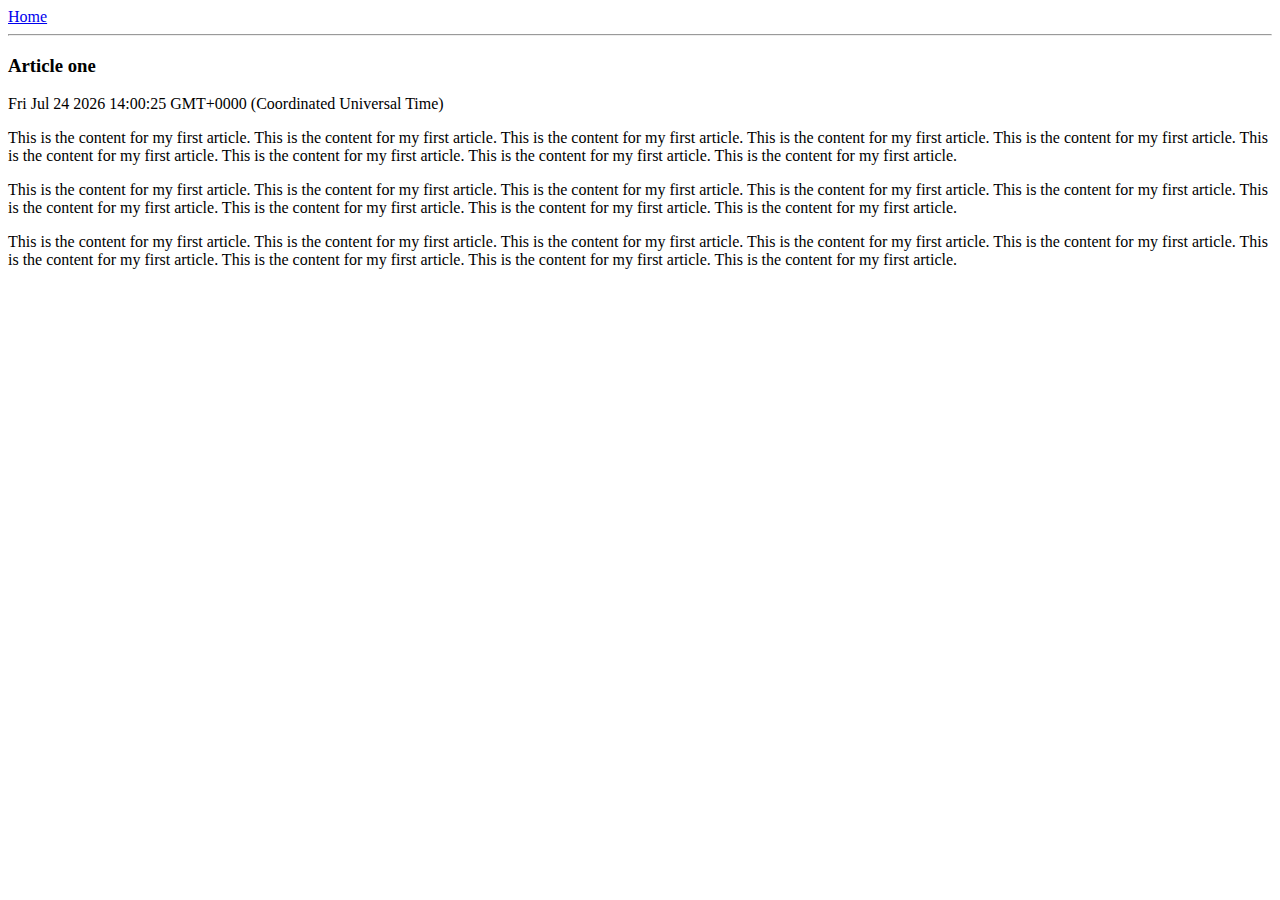
==== ui/article-one.html @ fce36cd0 "[imad-console] Updates ui/article-one.html" ====
<!Doctype html>
    <head>
        <title>
            Article One | Sriram Anantha Padmanaban
        </title>
        <meta name="view port" content="width=device-width, intial-scale=1">
    </head>
    <body>
        <div>
            <a href = "/"> Home</a>
        </div>
        <hr />
        <h3> 
            Article one
        </h3>
        <div>
            <p id="demo"></p>
            <script>
            document.getElementById("demo").innerHTML = Date();
            </script>
        </div>
        <div>
            <p>
                This is the content for my first article. This is the content for my first article. This is the content for my first article. This is the content for my first article. This is the content for my first article. This is the content for my first article. This is the content for my first article. This is the content for my first article. This is the content for my first article.  
            </p>
            <p>
                This is the content for my first article. This is the content for my first article. This is the content for my first article. This is the content for my first article. This is the content for my first article. This is the content for my first article. This is the content for my first article. This is the content for my first article. This is the content for my first article.  
            </p>
            <p>
                This is the content for my first article. This is the content for my first article. This is the content for my first article. This is the content for my first article. This is the content for my first article. This is the content for my first article. This is the content for my first article. This is the content for my first article. This is the content for my first article.  
            </p>
            
        </div>
    </body>
</html>
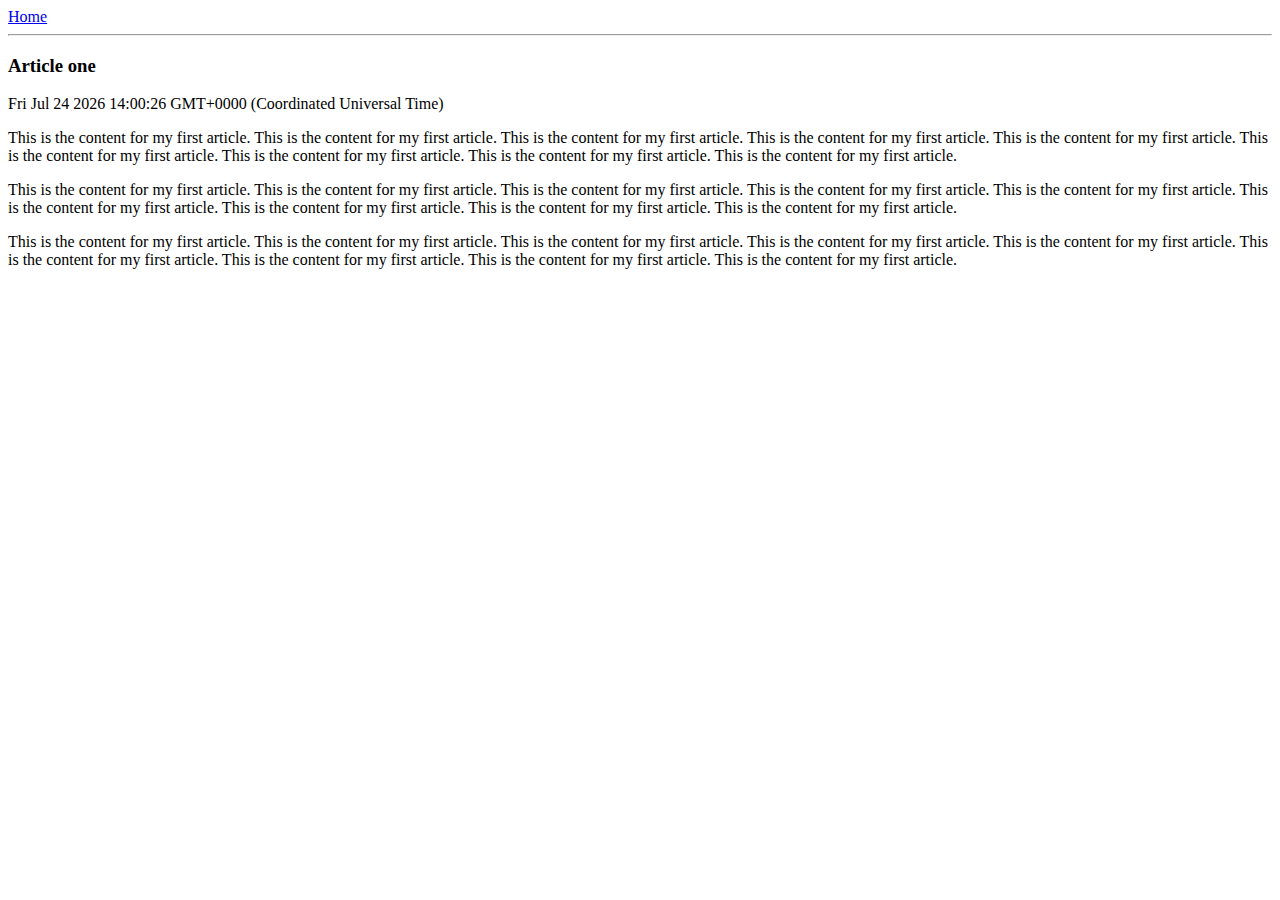
==== commit a956710e: "[imad-console] Updates ui/article-one.html" ====
--- a/ui/article-one.html
+++ b/ui/article-one.html
@@ -3,7 +3,7 @@
         <title>
             Article One | Sriram Anantha Padmanaban
         </title>
-        <meta name="view port" content="width=device-width, intial-scale=1">
+        <meta name="view port" content="width=device-width, intial-scale=1"/>
     </head>
     <body>
         <div>
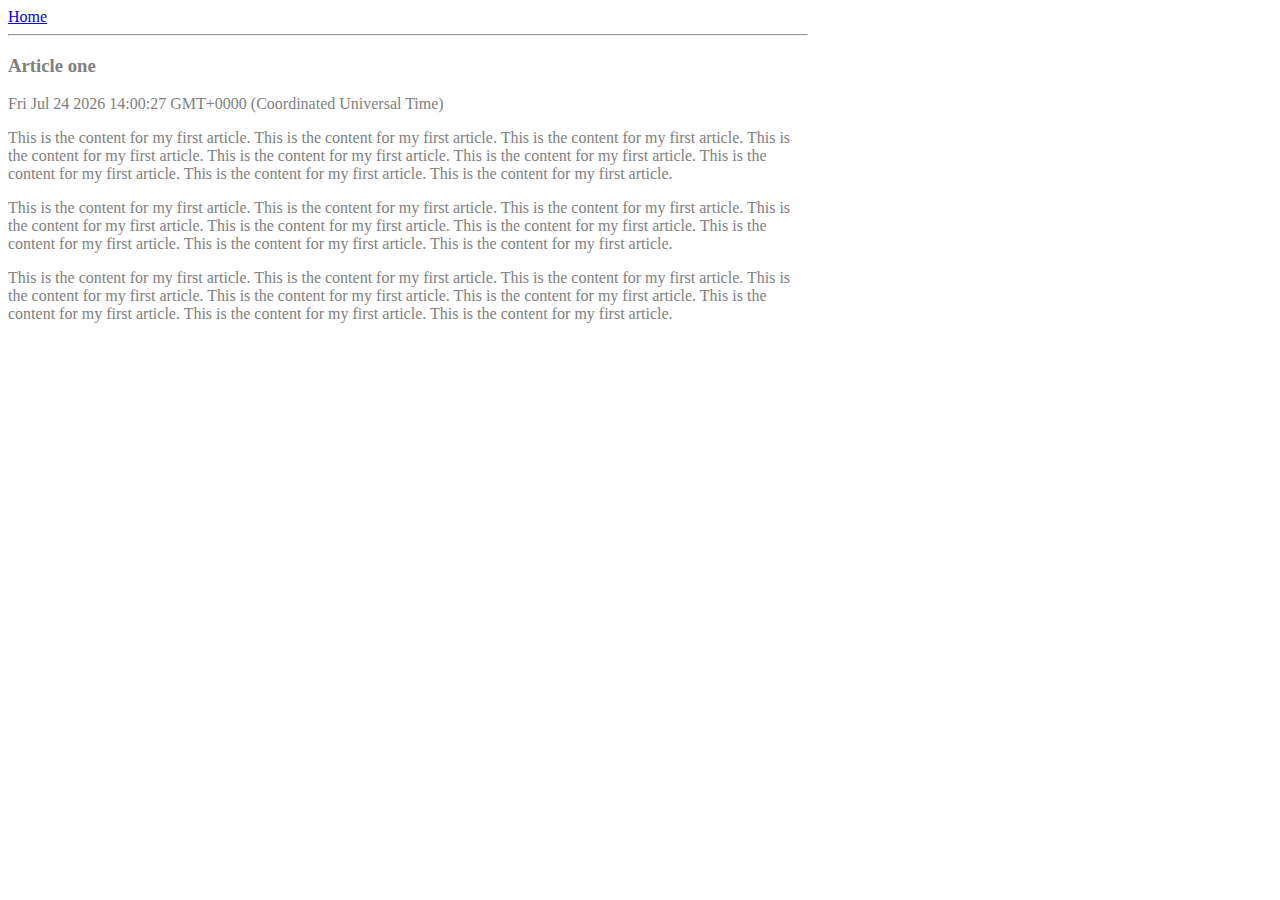
==== commit ccc24f6e: "[imad-console] Updates ui/article-one.html" ====
--- a/ui/article-one.html
+++ b/ui/article-one.html
@@ -4,32 +4,42 @@
             Article One | Sriram Anantha Padmanaban
         </title>
         <meta name="view port" content="width=device-width, intial-scale=1"/>
+        <style>
+            .container{
+                max-width:800px;
+                margin:0;auto;
+                color:grey;
+                font-family:san-sarif;
+            }
+        </style>
     </head>
     <body>
-        <div>
-            <a href = "/"> Home</a>
-        </div>
-        <hr />
-        <h3> 
-            Article one
-        </h3>
-        <div>
-            <p id="demo"></p>
-            <script>
-            document.getElementById("demo").innerHTML = Date();
-            </script>
-        </div>
-        <div>
-            <p>
-                This is the content for my first article. This is the content for my first article. This is the content for my first article. This is the content for my first article. This is the content for my first article. This is the content for my first article. This is the content for my first article. This is the content for my first article. This is the content for my first article.  
-            </p>
-            <p>
-                This is the content for my first article. This is the content for my first article. This is the content for my first article. This is the content for my first article. This is the content for my first article. This is the content for my first article. This is the content for my first article. This is the content for my first article. This is the content for my first article.  
-            </p>
-            <p>
-                This is the content for my first article. This is the content for my first article. This is the content for my first article. This is the content for my first article. This is the content for my first article. This is the content for my first article. This is the content for my first article. This is the content for my first article. This is the content for my first article.  
-            </p>
-            
+        <div class="container">
+            <div>
+                <a href = "/"> Home</a>
+            </div>
+            <hr />
+            <h3> 
+                Article one
+            </h3>
+            <div>
+                <p id="demo"></p>
+                <script>
+                document.getElementById("demo").innerHTML = Date();
+                </script>
+            </div>
+            <div>
+                <p>
+                    This is the content for my first article. This is the content for my first article. This is the content for my first article. This is the content for my first article. This is the content for my first article. This is the content for my first article. This is the content for my first article. This is the content for my first article. This is the content for my first article.  
+                </p>
+                <p>
+                    This is the content for my first article. This is the content for my first article. This is the content for my first article. This is the content for my first article. This is the content for my first article. This is the content for my first article. This is the content for my first article. This is the content for my first article. This is the content for my first article.  
+                </p>
+                <p>
+                    This is the content for my first article. This is the content for my first article. This is the content for my first article. This is the content for my first article. This is the content for my first article. This is the content for my first article. This is the content for my first article. This is the content for my first article. This is the content for my first article.  
+                </p>
+                
+            </div>
         </div>
     </body>
 </html>
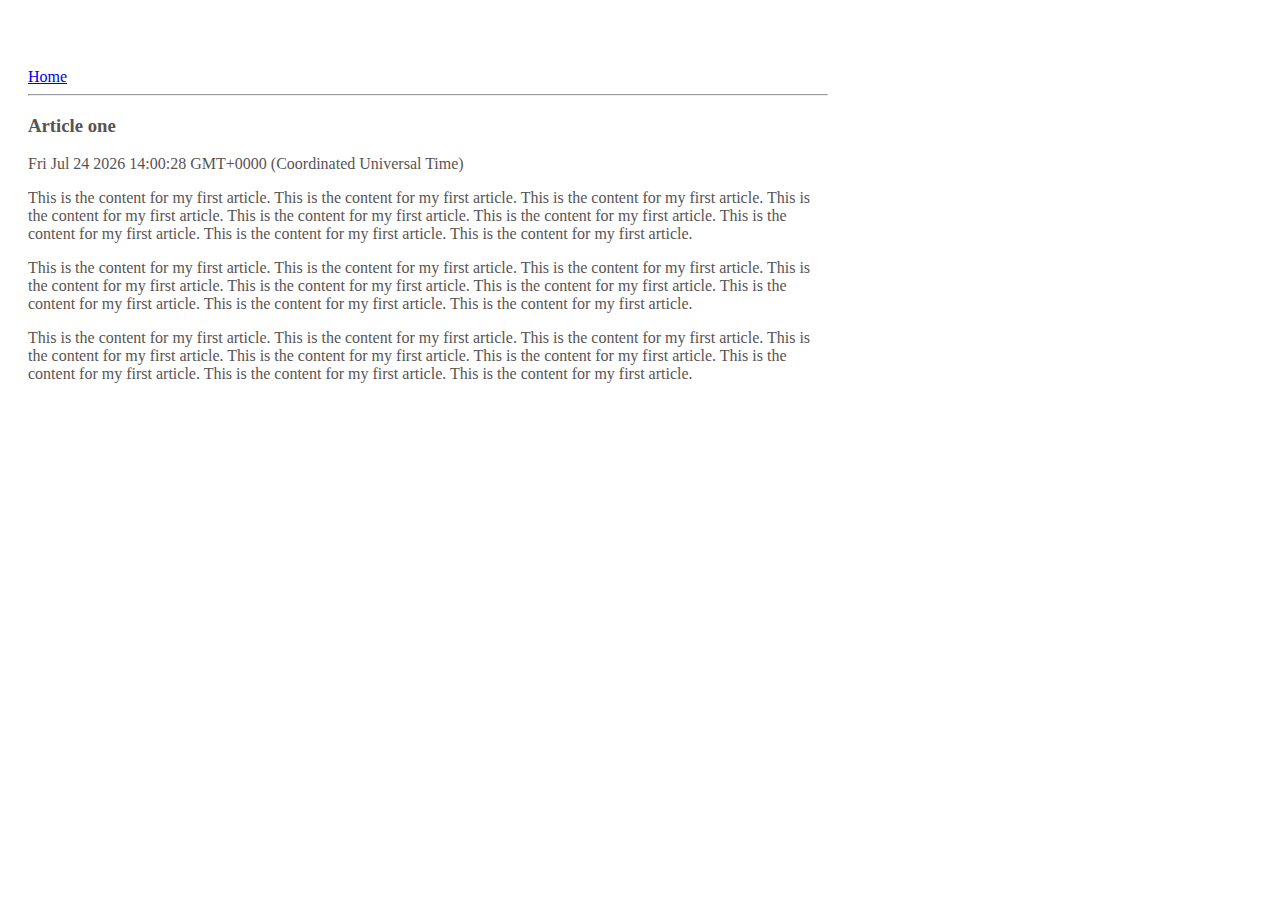
==== commit 0270fb28: "[imad-console] Updates ui/article-one.html" ====
--- a/ui/article-one.html
+++ b/ui/article-one.html
@@ -6,10 +6,14 @@
         <meta name="view port" content="width=device-width, intial-scale=1"/>
         <style>
             .container{
-                max-width:800px;
-                margin:0;auto;
-                color:grey;
-                font-family:san-sarif;
+                
+                max-width: 800px;
+                margin: 0;
+                color: #585454;
+                font-family: san-sarif;
+                padding-top: 60px;
+                padding-left: 20px;
+                padding-right: 20px;
             }
         </style>
     </head>
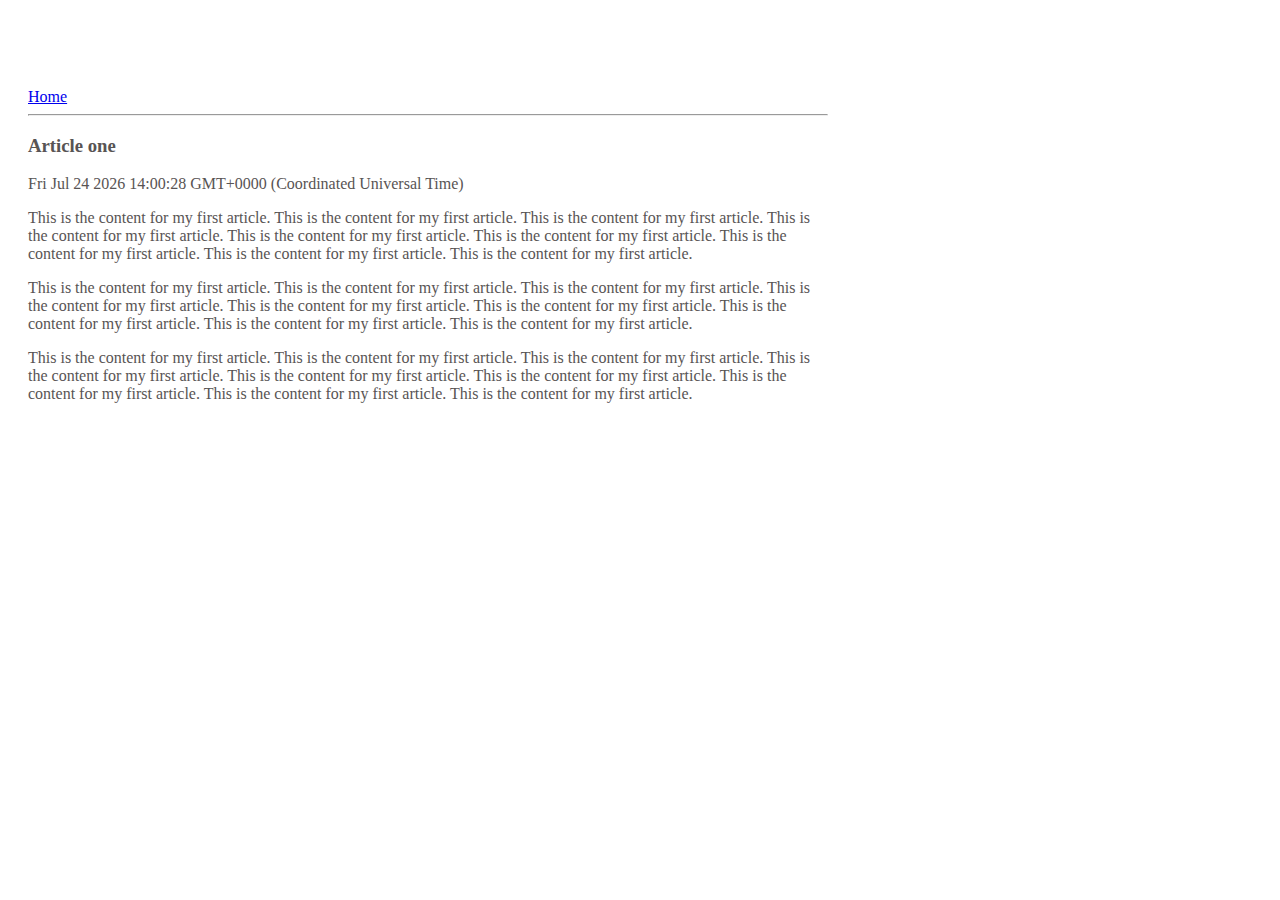
==== commit 92b01d19: "[imad-console] Updates ui/article-one.html" ====
--- a/ui/article-one.html
+++ b/ui/article-one.html
@@ -11,7 +11,7 @@
                 margin: 0;
                 color: #585454;
                 font-family: san-sarif;
-                padding-top: 60px;
+                padding-top: 80px;
                 padding-left: 20px;
                 padding-right: 20px;
             }
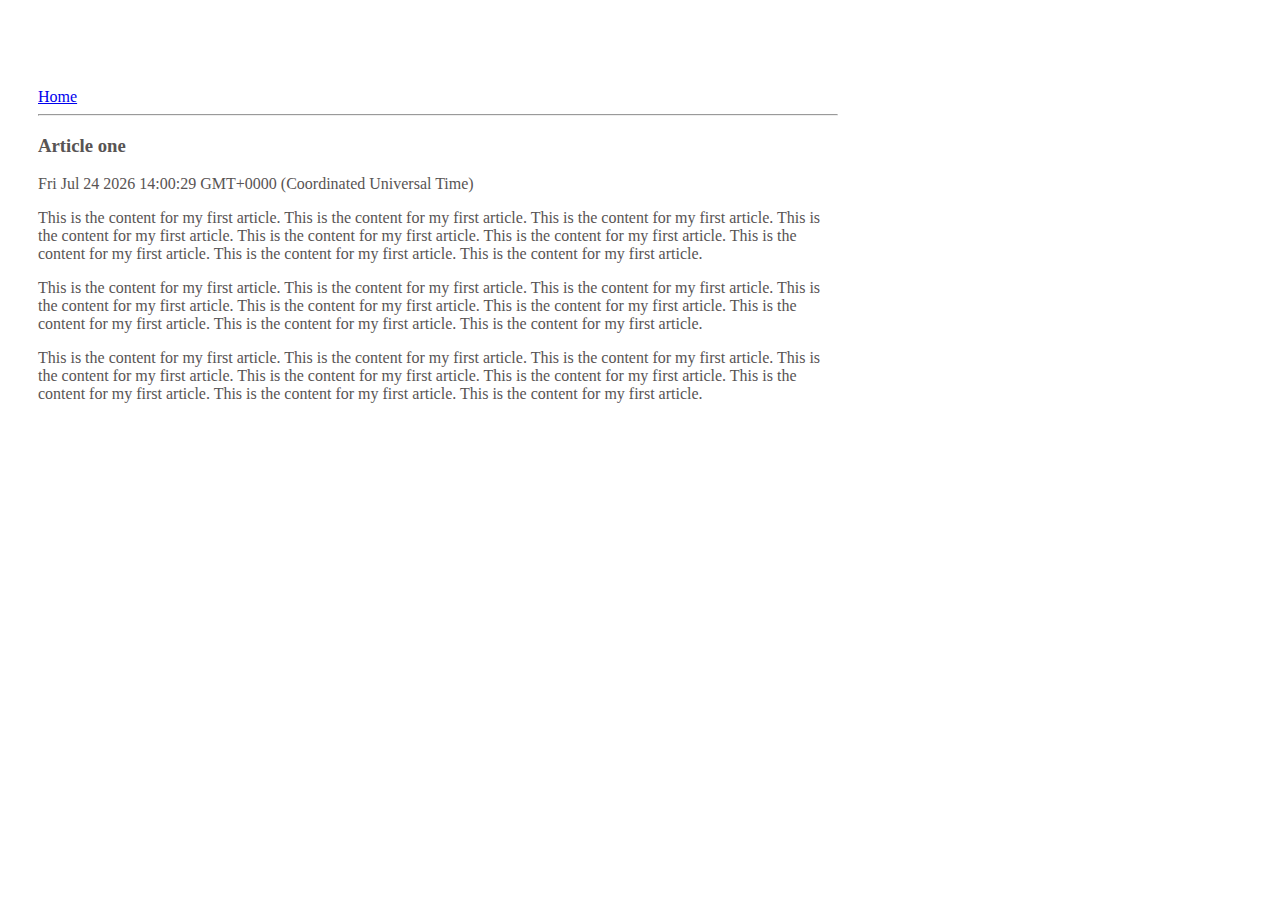
==== commit 94067b1a: "[imad-console] Updates ui/article-one.html" ====
--- a/ui/article-one.html
+++ b/ui/article-one.html
@@ -12,8 +12,8 @@
                 color: #585454;
                 font-family: san-sarif;
                 padding-top: 80px;
-                padding-left: 20px;
-                padding-right: 20px;
+                padding-left: 30px;
+                padding-right: 30px;
             }
         </style>
     </head>
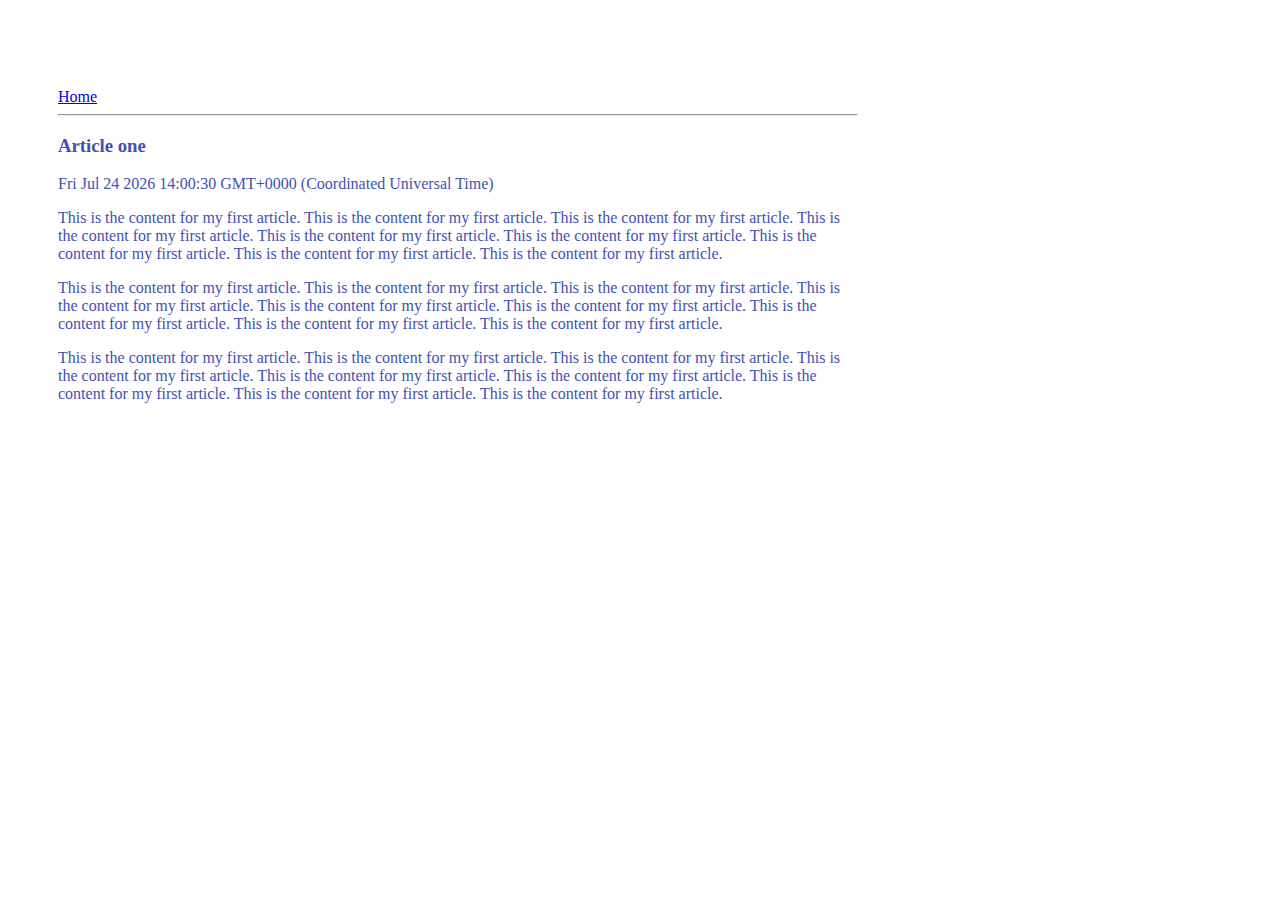
==== commit 44c74a19: "[imad-console] Updates ui/article-one.html" ====
--- a/ui/article-one.html
+++ b/ui/article-one.html
@@ -9,10 +9,10 @@
                 
                 max-width: 800px;
                 margin: 0;
-                color: #585454;
+                color: #3F51B5;
                 font-family: san-sarif;
                 padding-top: 80px;
-                padding-left: 30px;
+                padding-left: 50px;
                 padding-right: 30px;
             }
         </style>
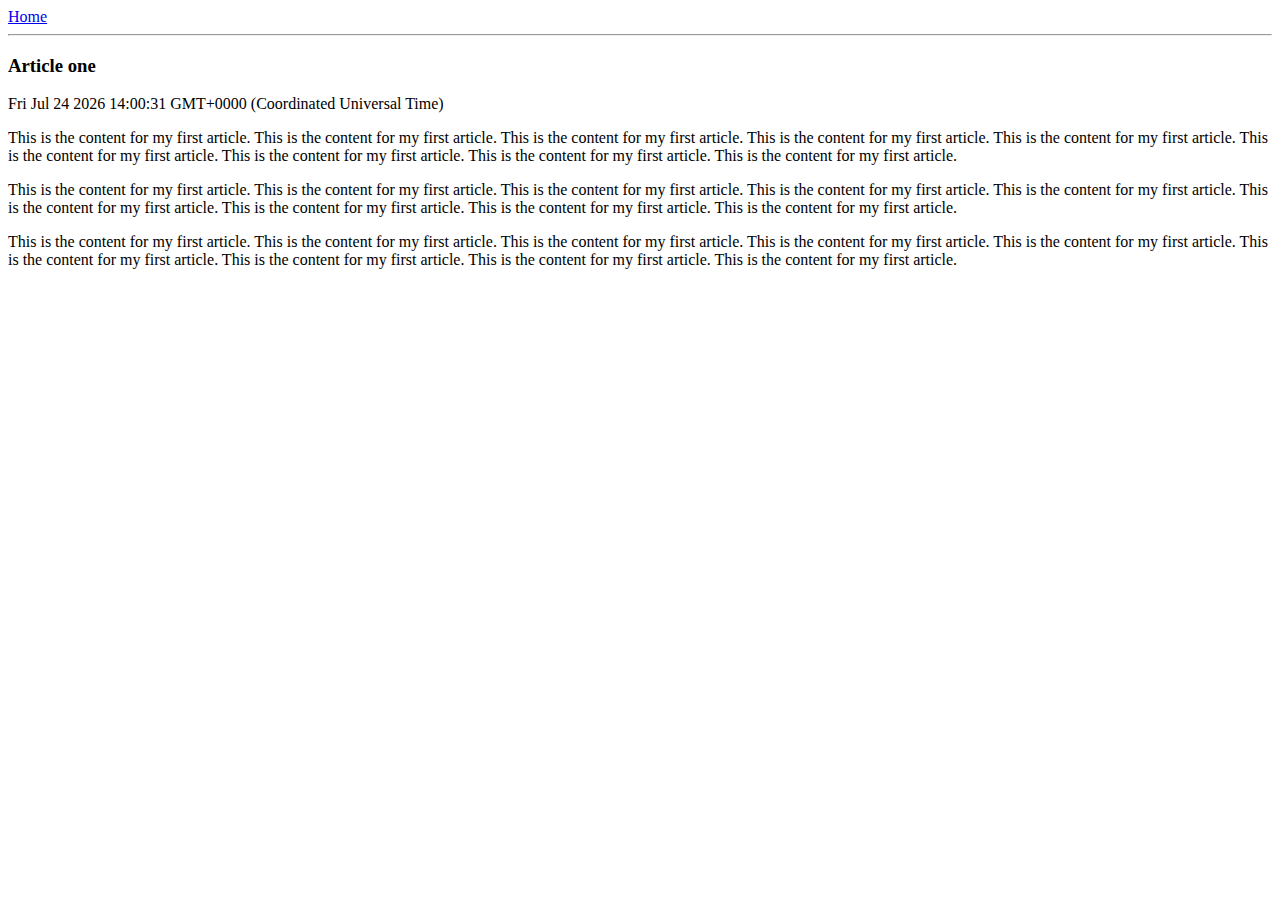
==== commit a81581ed: "[imad-console] Updates ui/article-one.html" ====
--- a/ui/article-one.html
+++ b/ui/article-one.html
@@ -4,18 +4,7 @@
             Article One | Sriram Anantha Padmanaban
         </title>
         <meta name="view port" content="width=device-width, intial-scale=1"/>
-        <style>
-            .container{
-                
-                max-width: 800px;
-                margin: 0;
-                color: #3F51B5;
-                font-family: san-sarif;
-                padding-top: 80px;
-                padding-left: 50px;
-                padding-right: 30px;
-            }
-        </style>
+        <link href="/ui/style.css" rel="stylesheet">
     </head>
     <body>
         <div class="container">
